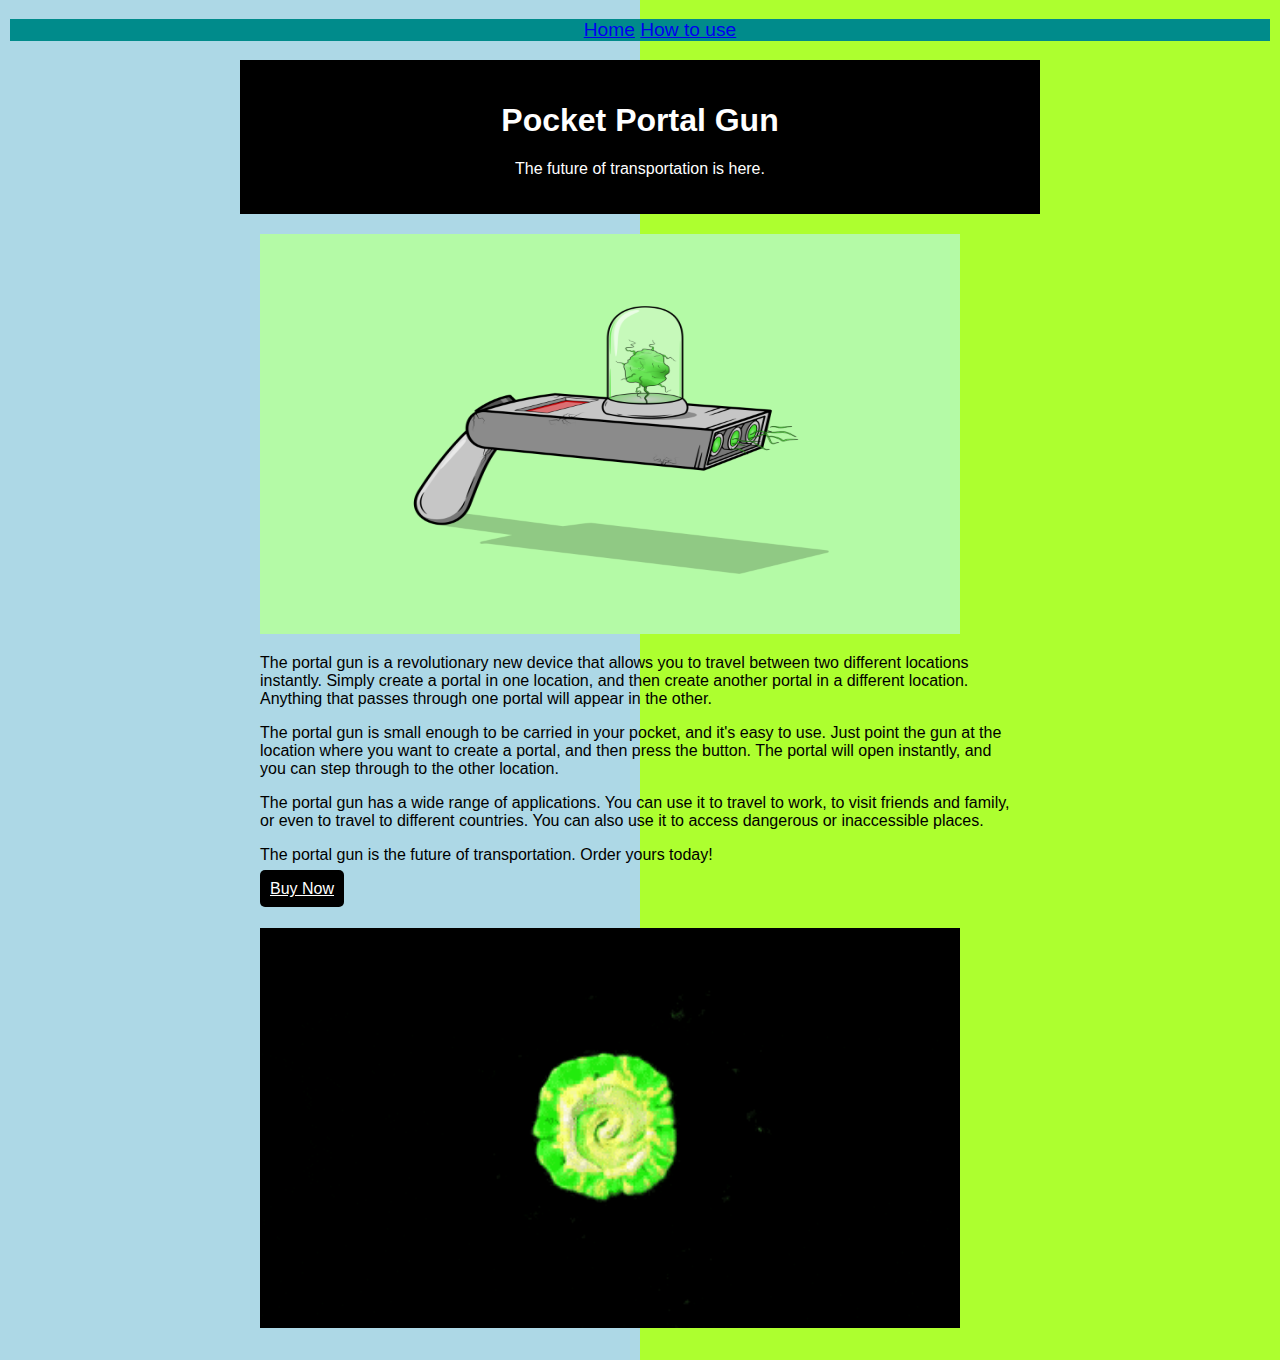
==== index.html @ cbd6965f "Name Changed" ====
<!DOCTYPE html>
<html>
<head>
  <link rel="stylesheet" href="e1.css">
<title>Pocket Portal Gun</title>
</head>
<body>
  <div class="qqq"></div>
  <nav>
    <ul>
      <div class="navbar" >
        <a href="portal gun.html">Home</a></li>
      <a href="howto1.html">How to use</a></li>
      </div>
    </ul>
  </nav>
<div class="container">
  <div class="header">
    <h1>Pocket Portal Gun</h1>
    <p>The future of transportation is here.</p>
  </div>
  <div class="content">
    <img class="img-1" src="drbl_pop_r_m_portal-gun.png" alt="Pocket Portal Gun">
    <p>The  portal gun is a revolutionary new device that allows you to travel between two different locations instantly. Simply create a portal in one location, and then create another portal in a different location. Anything that passes through one portal will appear in the other.</p>
    <p>The  portal gun is small enough to be carried in your pocket, and it's easy to use. Just point the gun at the location where you want to create a portal, and then press the button. The portal will open instantly, and you can step through to the other location.</p>
    <p>The portal gun has a wide range of applications. You can use it to travel to work, to visit friends and family, or even to travel to different countries. You can also use it to access dangerous or inaccessible places.</p>
    <p>The  portal gun is the future of transportation. Order yours today!</p>
    <a href="#" class="button">Buy Now</a>
    <img class="img-10" src="AmusedCreativeHornet-max-1mb.gif" alt="Pocket Portal Gun">
  </div>
</div>
</body>
</html>
---- e1.css ----
nav {
  margin: 2px;
  font-size: larger;
  text-align: center;
  background-color: darkcyan;
  color: chocolate;
}
.navbar{
  color: greenyellow;
}

body {
    background: linear-gradient(
      to right,
      lightblue 0%,
      lightblue 50%,
      greenyellow 50%,
      greenyellow 100%
    );
    font-family: sans-serif;

  }
  .para-1{
    font-size: x-large;
    color: brown;
  }
  
  .container {
    margin: 0 auto;
    width: 800px;
  }
  
  .header {
    background-color: #000;
    color: #fff;
    padding: 20px;
    text-align: center;
  }
  
  .content {
    padding: 20px;
  }
  
  .image {
    width: 400px;
    margin: 0 auto;
  }
  
  .button {
    background-color: #000;
    color: #fff;
    padding: 10px;
    border-radius: 5px;
    cursor: pointer;
  }
  .uses{
    font-size: x-large;
  }
  .img-1{
      height: 400px;
      width: 700px;
      position: relative;
  }
  .home-1{
  color: blue;
  }
  .img-10{
    height: 400px;
      width: 700px;
      position: relative;
      margin-top: 30px;
  }
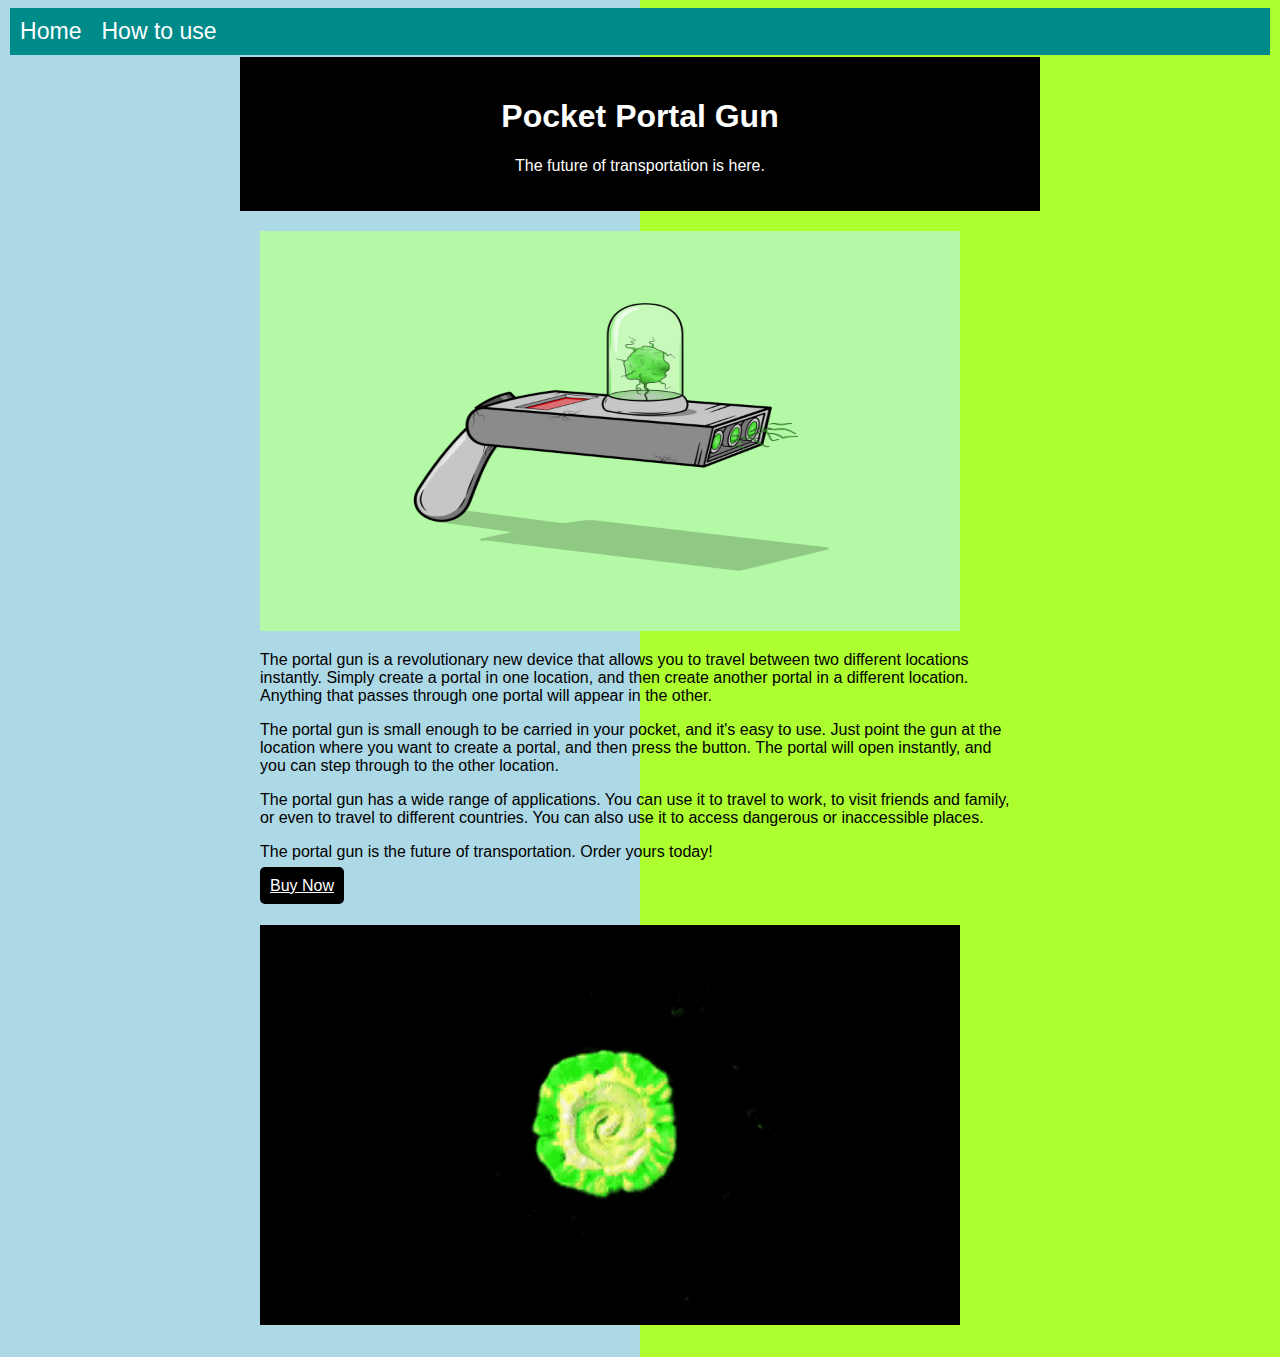
==== commit 6dc72ea7: "initial Commit" ====
--- a/index.html
+++ b/index.html
@@ -6,14 +6,12 @@
 </head>
 <body>
   <div class="qqq"></div>
-  <nav>
-    <ul>
-      <div class="navbar" >
-        <a href="portal gun.html">Home</a></li>
-      <a href="howto1.html">How to use</a></li>
-      </div>
-    </ul>
-  </nav>
+    <nav>
+            <div class="navbar">
+                <a class="home-1" href="index.html">Home</a></li>
+                <a class="use-3" href="howto1.html">How to use</a></li>
+            </div>
+    </nav>
 <div class="container">
   <div class="header">
     <h1>Pocket Portal Gun</h1>
--- a/e1.css
+++ b/e1.css
@@ -69,4 +69,24 @@
       width: 700px;
       position: relative;
       margin-top: 30px;
-  }+  }
+  .home-1{
+    text-align: justify;
+    color: white !important;
+    
+    font-size:larger ;
+  }
+.use-3{
+    text-decoration: none;
+    font-size: larger;
+    color: white !important;
+
+}
+.navbar{
+  display: flex;
+  gap: 20px;
+  padding: 10px;
+  color: white !important;
+}
+.home-1{
+  text-decoration: none;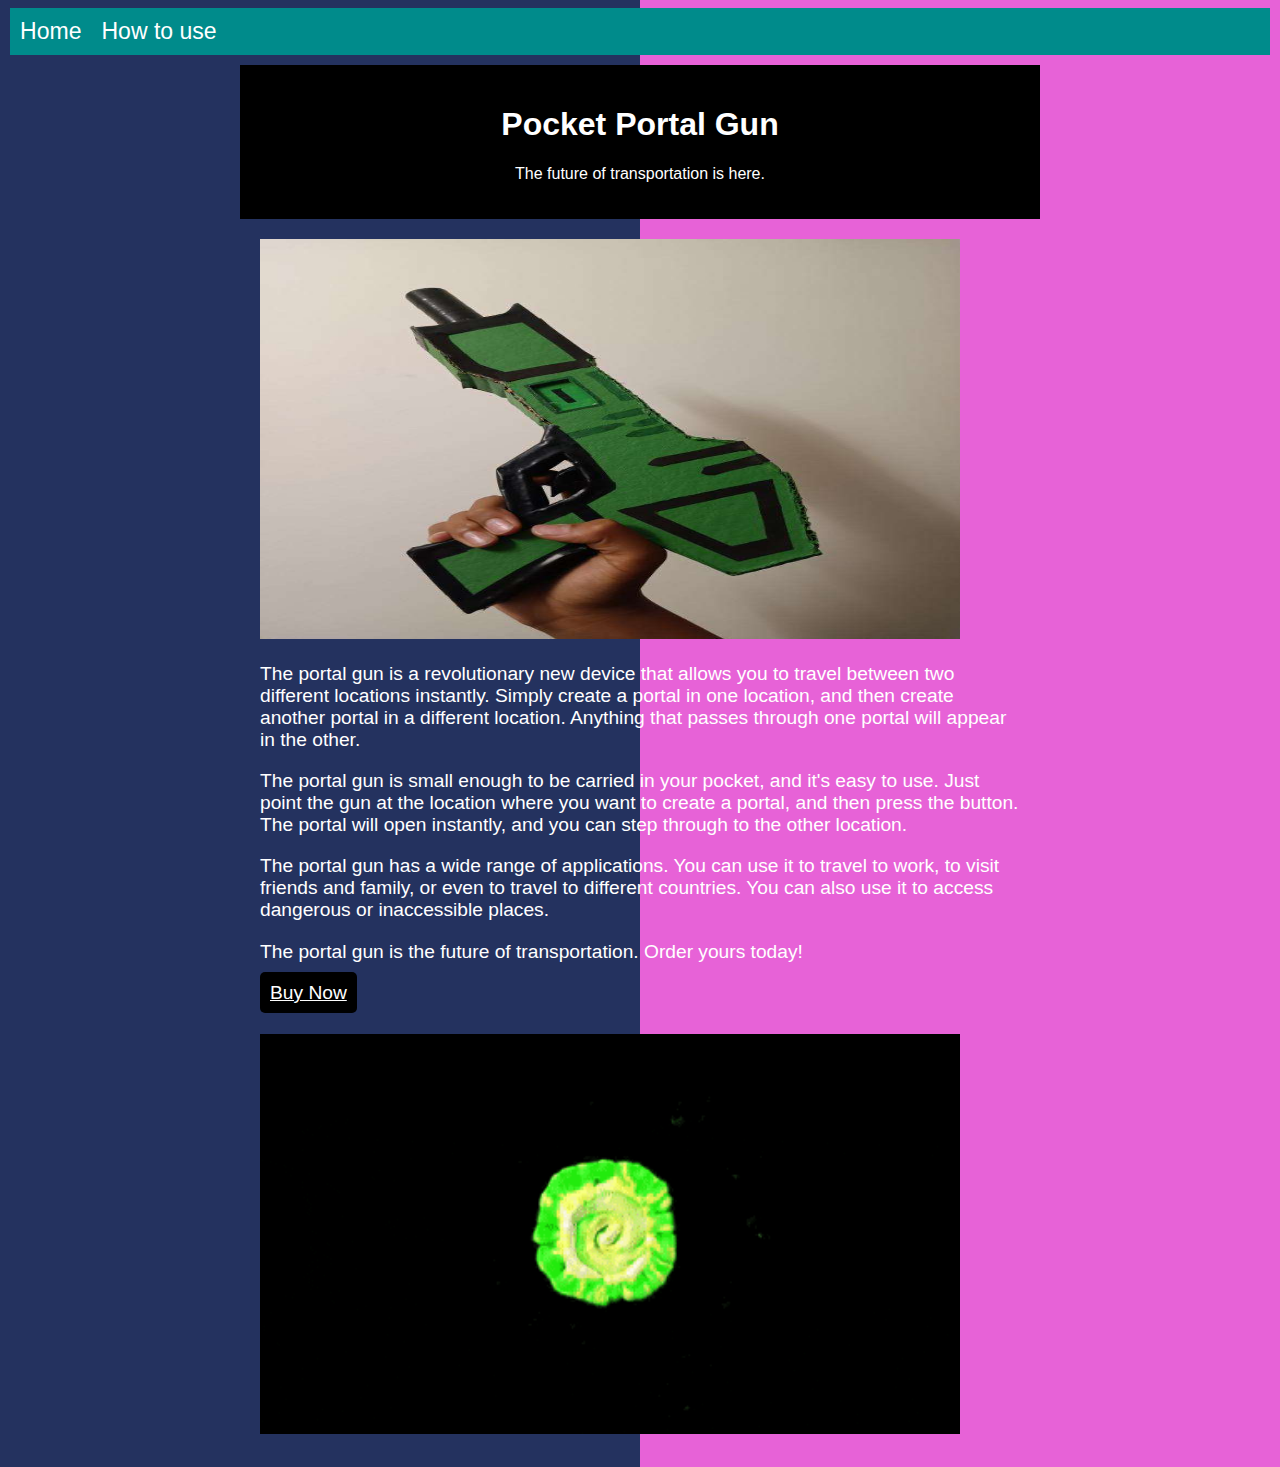
==== commit 36a5c145: "initial commit" ====
--- a/index.html
+++ b/index.html
@@ -18,7 +18,7 @@
     <p>The future of transportation is here.</p>
   </div>
   <div class="content">
-    <img class="img-1" src="drbl_pop_r_m_portal-gun.png" alt="Pocket Portal Gun">
+    <img class="img-1" src="IMG_20230724_075041_157.jpg" alt="Pocket Portal Gun">
     <p>The  portal gun is a revolutionary new device that allows you to travel between two different locations instantly. Simply create a portal in one location, and then create another portal in a different location. Anything that passes through one portal will appear in the other.</p>
     <p>The  portal gun is small enough to be carried in your pocket, and it's easy to use. Just point the gun at the location where you want to create a portal, and then press the button. The portal will open instantly, and you can step through to the other location.</p>
     <p>The portal gun has a wide range of applications. You can use it to travel to work, to visit friends and family, or even to travel to different countries. You can also use it to access dangerous or inaccessible places.</p>
--- a/e1.css
+++ b/e1.css
@@ -12,10 +12,10 @@
 body {
     background: linear-gradient(
       to right,
-      lightblue 0%,
-      lightblue 50%,
-      greenyellow 50%,
-      greenyellow 100%
+      #24325FFF 0%,
+      #24325FFF 50%,
+      #E762D7FF 50%,
+      #E762D7FF 100%
     );
     font-family: sans-serif;
 
@@ -31,6 +31,7 @@
   }
   
   .header {
+    margin-top: 10px;
     background-color: #000;
     color: #fff;
     padding: 20px;
@@ -39,6 +40,9 @@
   
   .content {
     padding: 20px;
+    font-family:Verdana, Geneva, Tahoma, sans-serif;
+    font-size: larger;
+    color: #fff;
   }
   
   .image {
@@ -89,4 +93,5 @@
   color: white !important;
 }
 .home-1{
-  text-decoration: none;+  text-decoration: none;
+}